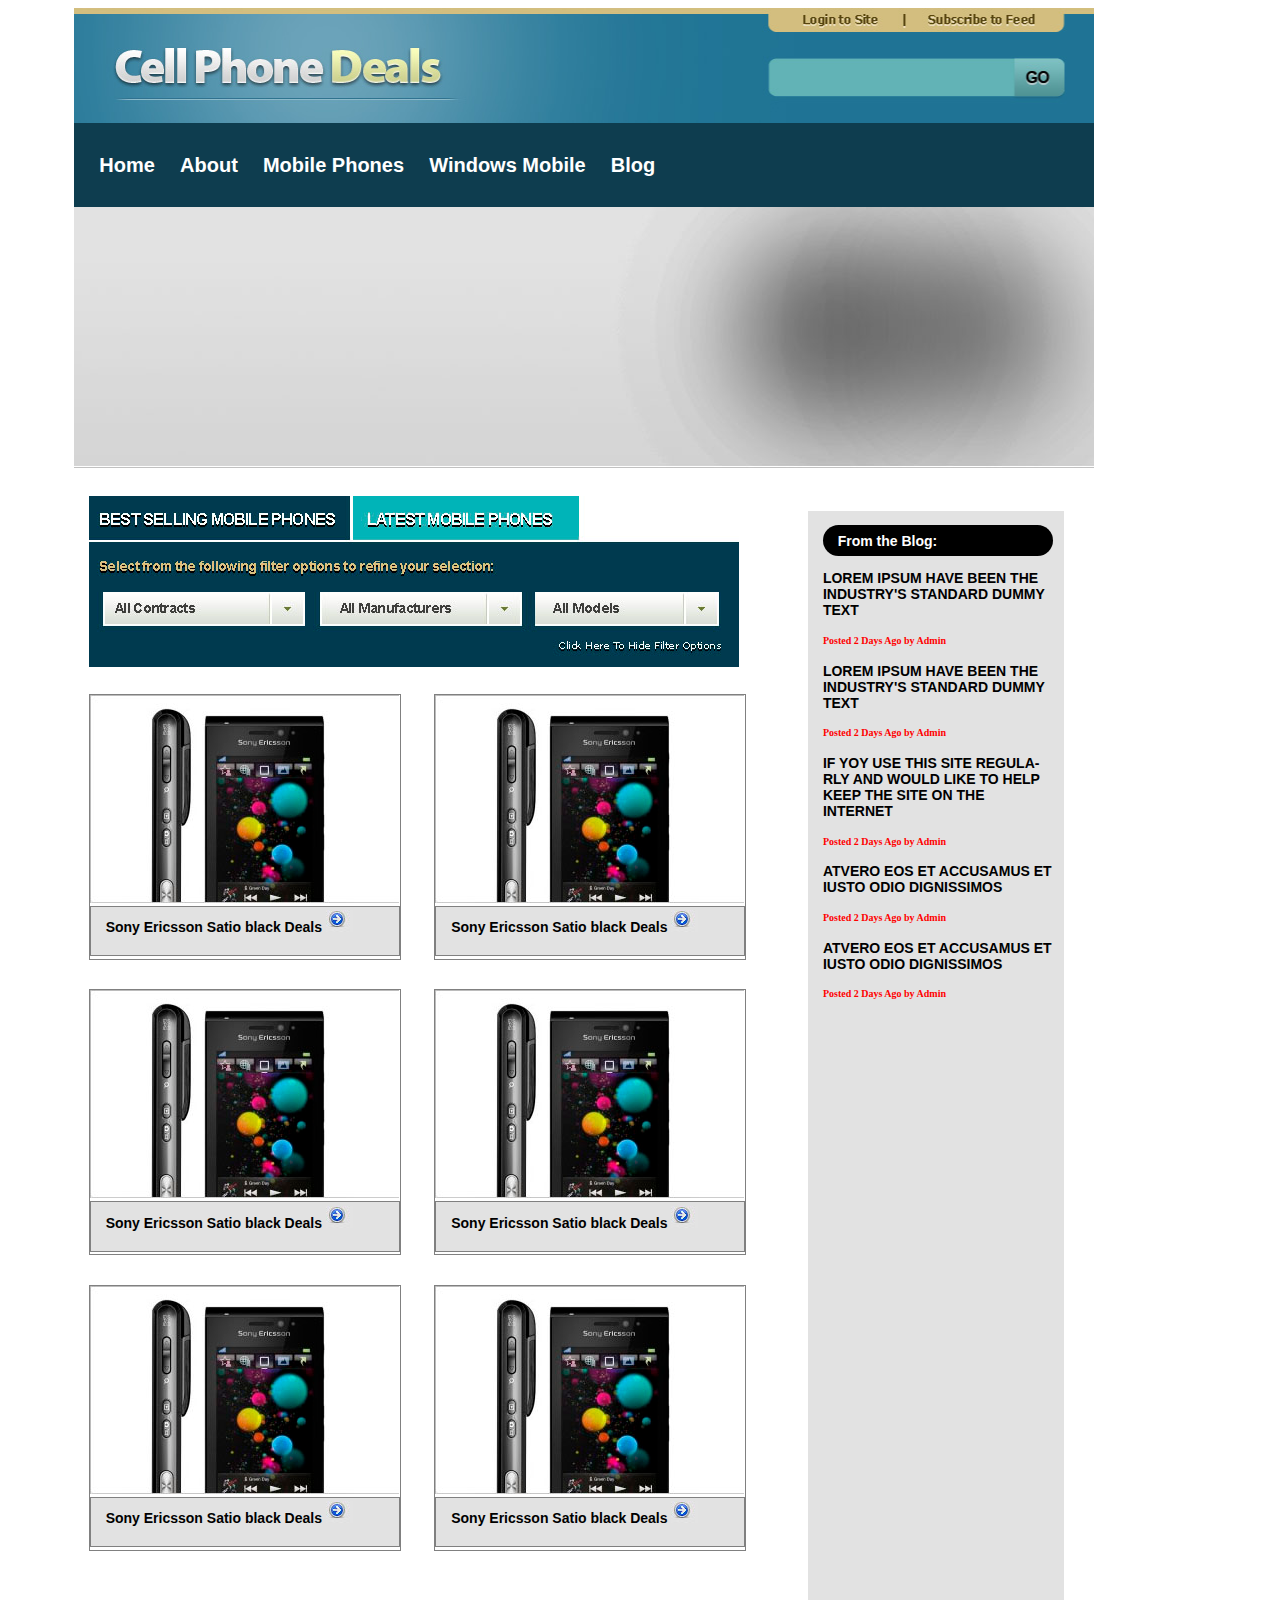
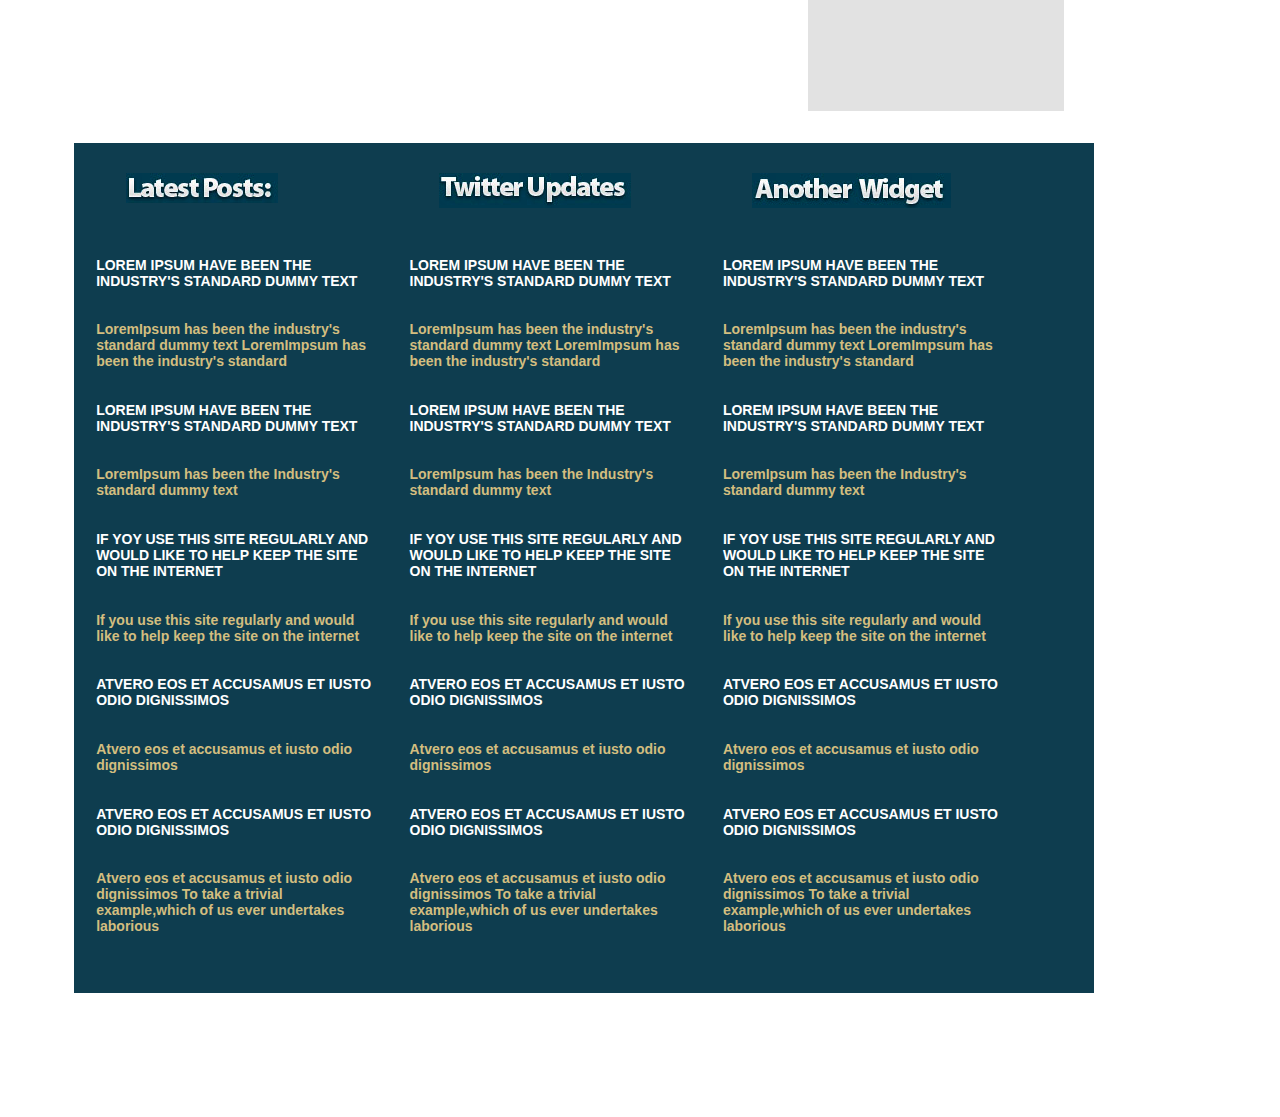
==== html/MI_PAGINA/index.html @ 132a434b "mi pagine" ====
<!DOCTYPE html>
<html lang="en">
<head>
    <meta charset="UTF-8">
    <title>cell-phone-website</title>
    <link rel="stylesheet" href="css/application.css">
</head>
<body>
<div id="page">
    <div id="header">
    <!--<img class="logo" src="artwork/fondo_logo.png" alt="logo">--></div>
   <div class="main">
     <ul class="main">
       <li><a href="">Home</a></li>
       <li><a href="">About</a></li>
       <li><a href="">Mobile Phones</a></li> 
       <li><a href="">Windows Mobile</a></li>  
       <li><a href="">Blog</a></li>
     </ul>
    </div>
<div class="clean">
<img src="artwork/fondo_c.png">
</div>
   <div id="products">
   <div class="area"><img src="artwork/area.png" alt="areas"></div>
        <div class="Product">
           <div class="Show"><img src="artwork/mobile.png" alt="mobile" ></div>
                <div class="Detail"><a href="">Sony Ericsson Satio black Deals</a>
                  <img src="artwork/flecha.png" alt="arrow"></div>
        </div>
        <div class="Product">
             <div class="Show"><img src="artwork/mobile.png" alt="mobile"></div>
                  <div class="Detail"><a href="">Sony Ericsson Satio black Deals</a>
                  <img src="artwork/flecha.png" alt="arrow"></div>
        </div>
	<div class="Product">
             <div class="Show"><img src="artwork/mobile.png" alt="mobile"></div>
                  <div class="Detail"><a href="">Sony Ericsson Satio black Deals</a>
                  <img src="artwork/flecha.png" alt="arrow"></div>        
        </div>
        <div class="Product">
             <div class="Show"><img src="artwork/mobile.png" alt="mobile"></div>
                  <div class="Detail"><a href="">Sony Ericsson Satio black Deals </a>
                  <img src="artwork/flecha.png" alt="arrow"></div>        
        </div>
        <div class="Product">
            <div class="Show"><img src="artwork/mobile.png" alt="mobile"></div>
                 <div class="Detail"><a href="">Sony Ericsson Satio black Deals</a>
                 <img src="artwork/flecha.png" alt="arrow"></div>
           </div>
        <div class="Product">
             <div class="Show"><img src="artwork/mobile.png" alt="mobile"></div>
    <div class="Detail"><a href="">Sony Ericsson Satio black Deals</a>
                 <img src="artwork/flecha.png" alt="arrow"></div>
             </div>
     </div>
        <div id="menu">
                <h3>From the Blog:</h3>
            <div class="Post">
                <p>LOREM IPSUM HAVE BEEN THE INDUSTRY'S STANDARD DUMMY TEXT </p>
                <p class="Date"><h5>Posted 2 Days Ago by Admin</h5></p>
            </div>
            <div class="Post">
                <p>LOREM IPSUM HAVE BEEN THE INDUSTRY'S STANDARD DUMMY TEXT</p>
                <p class="Date"><h5>Posted 2 Days Ago by Admin</h5></p>
            </div>
            <div class="Post">
                <p>IF YOY USE THIS SITE REGULA-RLY AND WOULD LIKE TO HELP KEEP THE SITE ON THE INTERNET</p>
                <p class="Date"><h5>Posted 2 Days Ago by Admin</h5></p>
            </div>
            <div class="Post">
                <p>ATVERO EOS ET ACCUSAMUS ET IUSTO ODIO DIGNISSIMOS</p>
                <p class="Date"><h5>Posted 2 Days Ago by Admin</h5></p>
            </div>
            <div class="Post">
	        <p>ATVERO EOS ET ACCUSAMUS ET IUSTO ODIO DIGNISSIMOS</p>
	         <p class="Date"><h5>Posted 2 Days Ago by Admin</h5></p>
            </div>
        </div>
<div id="footer">
   <div class="lasso">
      <div class="title"><img src="artwork/t1.png" alt="title"></div>
      <div class="Text">
      <p>LOREM IPSUM HAVE BEEN THE INDUSTRY'S STANDARD DUMMY TEXT <h6>LoremIpsum has been the industry's standard dummy text LoremImpsum has been the industry's standard</h6></p>
      <p>LOREM IPSUM HAVE BEEN THE INDUSTRY'S STANDARD DUMMY TEXT <h6>LoremIpsum has been the Industry's standard dummy text</h6></p>
      <p>IF YOY USE THIS SITE REGULARLY AND WOULD LIKE TO HELP KEEP THE SITE ON THE INTERNET
<h6>If you use this site regularly and would like to help keep the site on the internet</h6></p>
      <p>ATVERO EOS ET ACCUSAMUS ET IUSTO ODIO DIGNISSIMOS
<h6>Atvero eos et accusamus et iusto odio dignissimos</h6></p>
      <p>ATVERO EOS ET ACCUSAMUS ET IUSTO ODIO DIGNISSIMOS
<h6>Atvero eos et accusamus et iusto odio dignissimos To take a trivial example,which of us ever undertakes laborious</h6></p>
      </div>
   </div>
   <div class="lasso">   
      <div class="title"><img src="artwork/t2.png" alt="title"></div>
      <div class="Text">
      <p>LOREM IPSUM HAVE BEEN THE INDUSTRY'S STANDARD DUMMY TEXT </p>
      <p><h6>LoremIpsum has been the industry's standard dummy text LoremImpsum has been the industry's standard</h6></p>
      <p>LOREM IPSUM HAVE BEEN THE INDUSTRY'S STANDARD DUMMY TEXT</p>
      <p><h6>LoremIpsum has been the Industry's standard dummy text</h6></p>                                                     
      <p>IF YOY USE THIS SITE REGULARLY AND WOULD LIKE TO HELP KEEP THE SITE ON THE INTERNET</p>
      <p><h6>If you use this site regularly and would like to help keep the site on the internet</h6></p>                                                          
      <p>ATVERO EOS ET ACCUSAMUS ET IUSTO ODIO DIGNISSIMOS</p>  
      <p><h6>Atvero eos et accusamus et iusto odio dignissimos</h6></p>                                                          
      <p>ATVERO EOS ET ACCUSAMUS ET IUSTO ODIO DIGNISSIMOS</p>
      <p><h6>Atvero eos et accusamus et iusto odio dignissimos 
      To take a trivial example,which of us ever undertakes laborious</h6></p>
      </div>
   </div>
   <div class="lasso">   
      <div class="title"><img src="artwork/t3.png" alt="title"></div>
      <div class="Text">
      <p>LOREM IPSUM HAVE BEEN THE INDUSTRY'S STANDARD DUMMY TEXT</p>
      <p><h6>LoremIpsum has been the industry's standard dummy text LoremImpsum has been the industry's standard</h6></p>
      <p>LOREM IPSUM HAVE BEEN THE INDUSTRY'S STANDARD DUMMY TEXT</p>
      <p><h6>LoremIpsum has been the Industry's standard dummy text</h6></p>
      <p>IF YOY USE THIS SITE REGULARLY AND WOULD LIKE TO HELP KEEP THE SITE ON THE INTERNET</p>
      <p><h6>If you use this site regularly and would like to help keep the site on the internet</h6></p>
      <p>ATVERO EOS ET ACCUSAMUS ET IUSTO ODIO DIGNISSIMOS</p>
      <p><h6>Atvero eos et accusamus et iusto odio dignissimos</h6></p>
      <p>ATVERO EOS ET ACCUSAMUS ET IUSTO ODIO DIGNISSIMOS</p>
      <p><h6>Atvero eos et accusamus et iusto odio dignissimos 
      To take a trivial example,which of us ever undertakes laborious</h6></p>
      </div> 
   </div>   
</div>
</div>
</body>
</html>
---- html/MI_PAGINA/css/application.css ----
#page {
margin: 0 9ex 0 9ex;
width: 1019.50px;
height: 2700.50px;
}
#header{
height: 115px;
background-image: url('../artwork/fondo_logo.png');
}

#menu{
padding: 0 1.5ex 0 2ex;
margin: 6ex 4ex 3ex 0;
float: right; 
font-size:14px;
font-family:Arial;
background-color: rgb(226,226,226);
font-weight:bold;
display inline-block;
width: 230px;
height: 1200px;
}

.Product {
border: 1px solid gray;
width: 310px;
height: 264px;
display: inline-block;
}

.Text{
color:rgb(255,255,255);
font-size:14px;
font-family:Arial;
font-weight:bold; 
}

.Text h6{
padding: 0 0 0 0;
color:rgb(211,190,127);
font-size:14px;
font-family:Arial;
font-weight:bold; 
}

#menu h3{
padding: 1ex 0 1ex 2ex;
font-size:14px;
font-family:Arial;
font-weight:bold;
background-color: black;
color: white;
border-radius: 230px;

}
.area{
width: 650px;
margin: 4ex 1ex 1ex 2ex;

}
#products{
margin: 0 2ex 1ex 0;
display: inline-block;
height:1100px;
width: 700px;
}

.logo{
height:111.50px;
}
.main{
padding: 1ex 3ex 2ex 1ex;
background-color: rgb(14,61,79);
list-style-type: none;  
height:61.50px;
}


.clean{
height:260.50px;
}

.main li{
font-size: 20px;
font-family:Arial; 
font-weight:bold;
background-color: rgb(14,61,79);
color: rgb(255,255,255);
display: inline;
padding: 0 1ex 0 1ex;
}

.Product{
margin:2ex 2ex 2ex 2ex;
font-family:Arial;
font-size: 14px;
font-weight:bold;
}
.Detail{
border: 1px solid gray;
padding: 0.5ex 2ex 0 2ex;
font-size: 14px;
font-family:Arial;
font-weight:bold;
color:black;
height: 45px;
background-color: rgb(226,226,226);
}

.Detail a{
color:black;
text-decoration:none;
}

.main a{
color: rgb(255,255,255);
text-decoration: none;

}

.main a:hover {
background-color: rgb(37,81,98);
}

#menu h5{
font-family:Verdana;
font-size: 10px;
font-weight:Regular;
color: red;
}

#footer{
height:850px;
margin: 23ex 0 0 0;
background-color: rgb(14,61,79);
}
.title{
padding:4ex 0  0  4ex;
height:70px;
}

.lasso{
margin:0 1ex 0 3ex;
height:500px;
width:280px;
display: inline-block;
}

.Text{
padding: 0 0 0 0;
background-color: rgb(14,61,79);
}
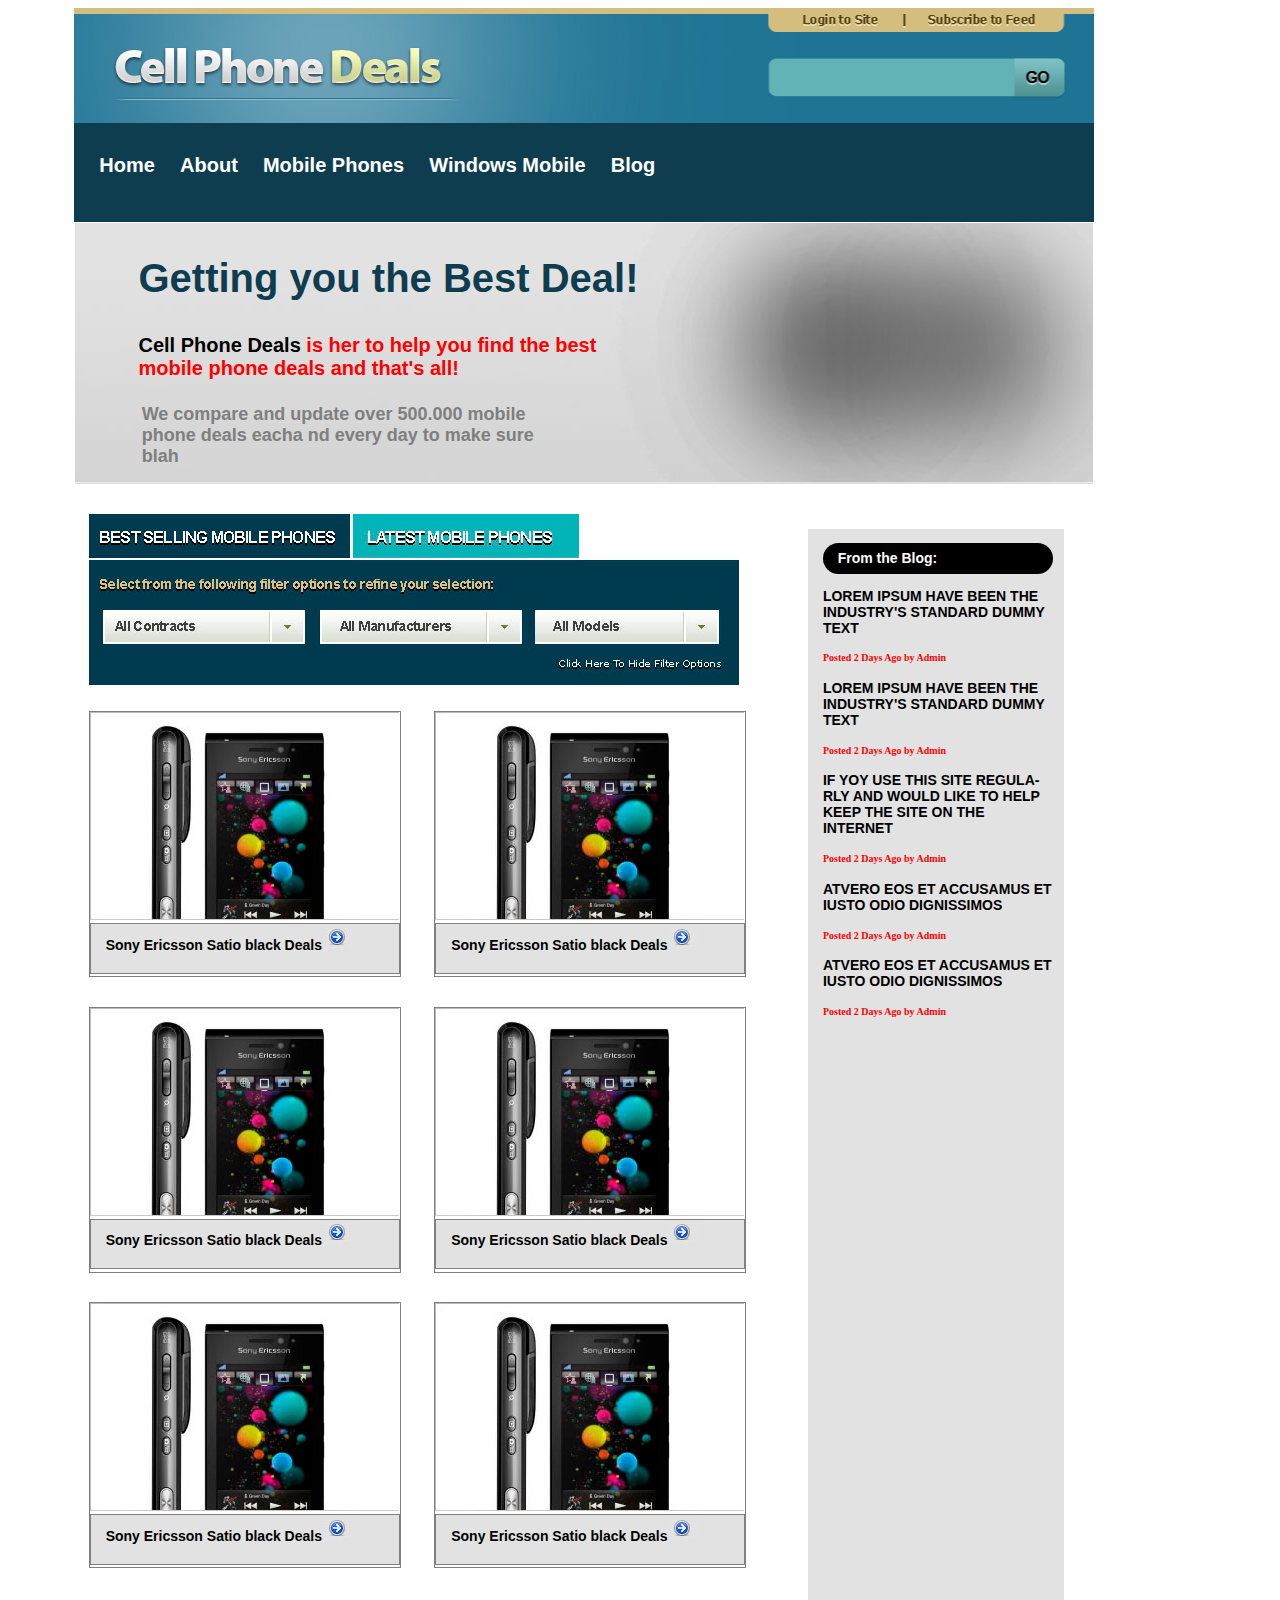
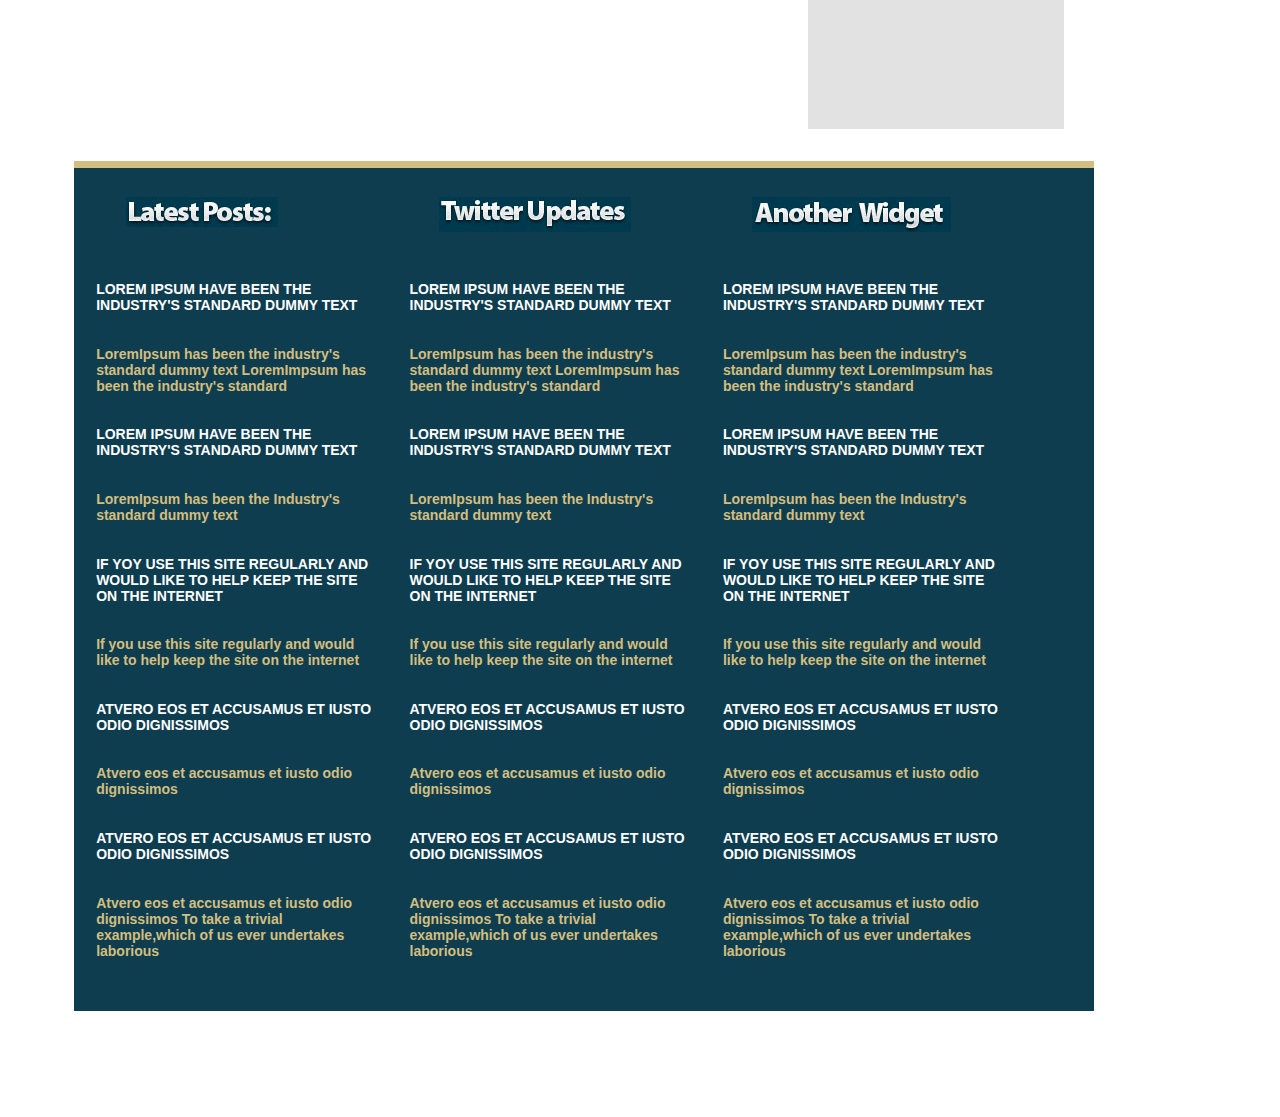
==== commit 7e474dbe: "firts changes in my pagine" ====
--- a/html/MI_PAGINA/index.html
+++ b/html/MI_PAGINA/index.html
@@ -19,7 +19,12 @@
      </ul>
     </div>
 <div class="clean">
-<img src="artwork/fondo_c.png">
+<h2> Getting you the Best Deal!</h2>
+<h3><span class="black">Cell Phone Deals</span> is her to help you find the best</br>
+mobile phone deals and that's all!</h3>
+<h4>We compare and update over 500.000 mobile</br>
+phone deals eacha nd every day to make sure </br>
+blah</h4>
 </div>
    <div id="products">
    <div class="area"><img src="artwork/area.png" alt="areas"></div>
@@ -77,7 +82,10 @@
 	         <p class="Date"><h5>Posted 2 Days Ago by Admin</h5></p>
             </div>
         </div>
+
+
 <div id="footer">
+   <div class="margin"></div>
    <div class="lasso">
       <div class="title"><img src="artwork/t1.png" alt="title"></div>
       <div class="Text">
--- a/html/MI_PAGINA/css/application.css
+++ b/html/MI_PAGINA/css/application.css
@@ -1,13 +1,51 @@
 #page {
-margin: 0 9ex 0 9ex;
+margin: 0ex 9ex 0ex 9ex;
 width: 1019.50px;
 height: 2700.50px;
 }
+
 #header{
 height: 115px;
 background-image: url('../artwork/fondo_logo.png');
 }
+.clean{
+height: 260.50px;
+border: 1px solid white;
+background-image: url('../artwork/fondo_c.png');
+}
 
+.clean h2{
+padding: 0ex 0ex 0ex 3ex;
+font-size:40px;
+font-family:Arial;
+font-weight:bold;
+color: rgb(14,61,79);
+}
+
+.clean h3{
+padding: 0ex 0ex 0ex 6ex;
+font-size:20px;
+font-family:Arial;  
+font-weight:bold;
+color: red;
+}
+
+.clean h4{
+padding: 0ex 0ex 0ex 7ex;
+font-size:18px;
+font-family:Arial;
+font-weight:bold;
+color: rgb(127,127,127);
+}
+
+.margin{
+height: 7px;
+background-color: rgb(211,190,127);
+}
+
+.black{
+color: black;
+}
 #menu{
 padding: 0 1.5ex 0 2ex;
 margin: 6ex 4ex 3ex 0;
@@ -72,12 +110,6 @@
 padding: 1ex 3ex 2ex 1ex;
 background-color: rgb(14,61,79);
 list-style-type: none;  
-height:61.50px;
-}
-
-
-.clean{
-height:260.50px;
 }
 
 .main li{
@@ -119,6 +151,7 @@
 }
 
 .main a:hover {
+padding: 1.5ex 1.5ex 1.5ex 1.5ex;
 background-color: rgb(37,81,98);
 }
 
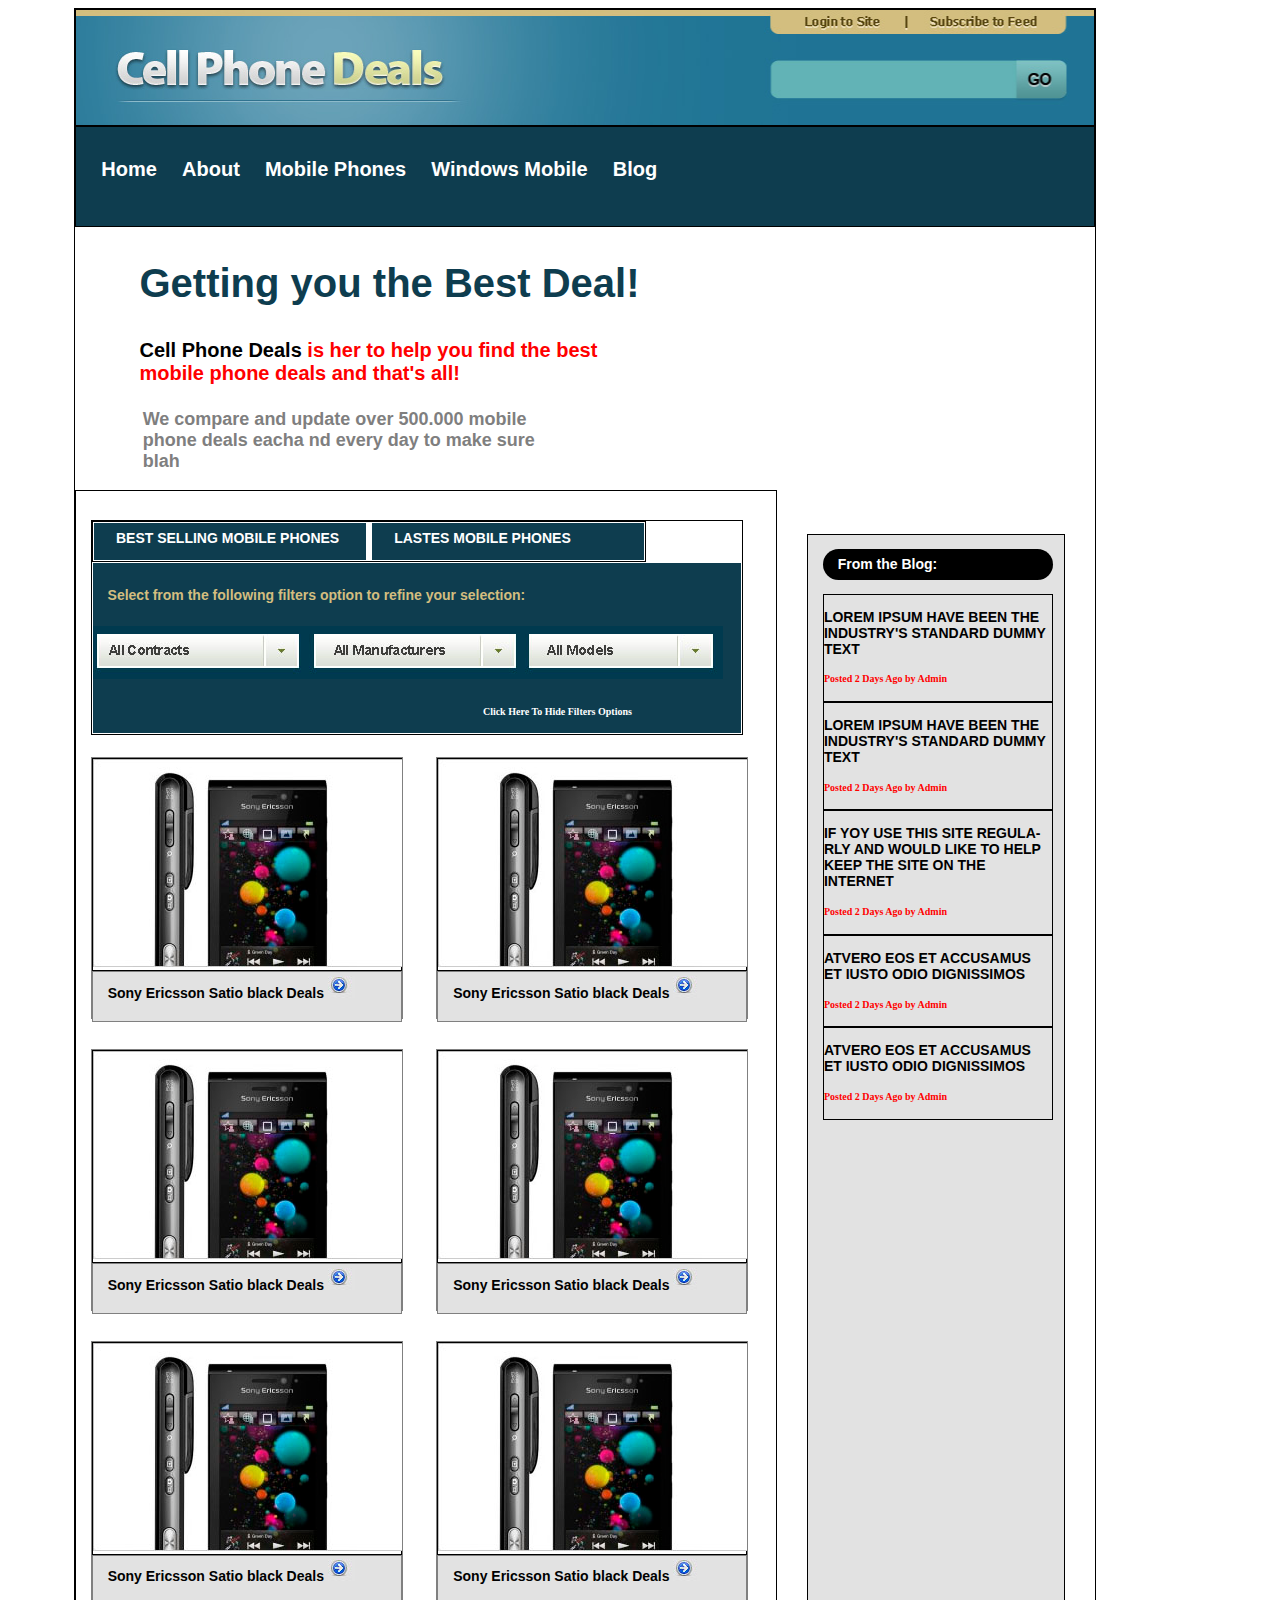
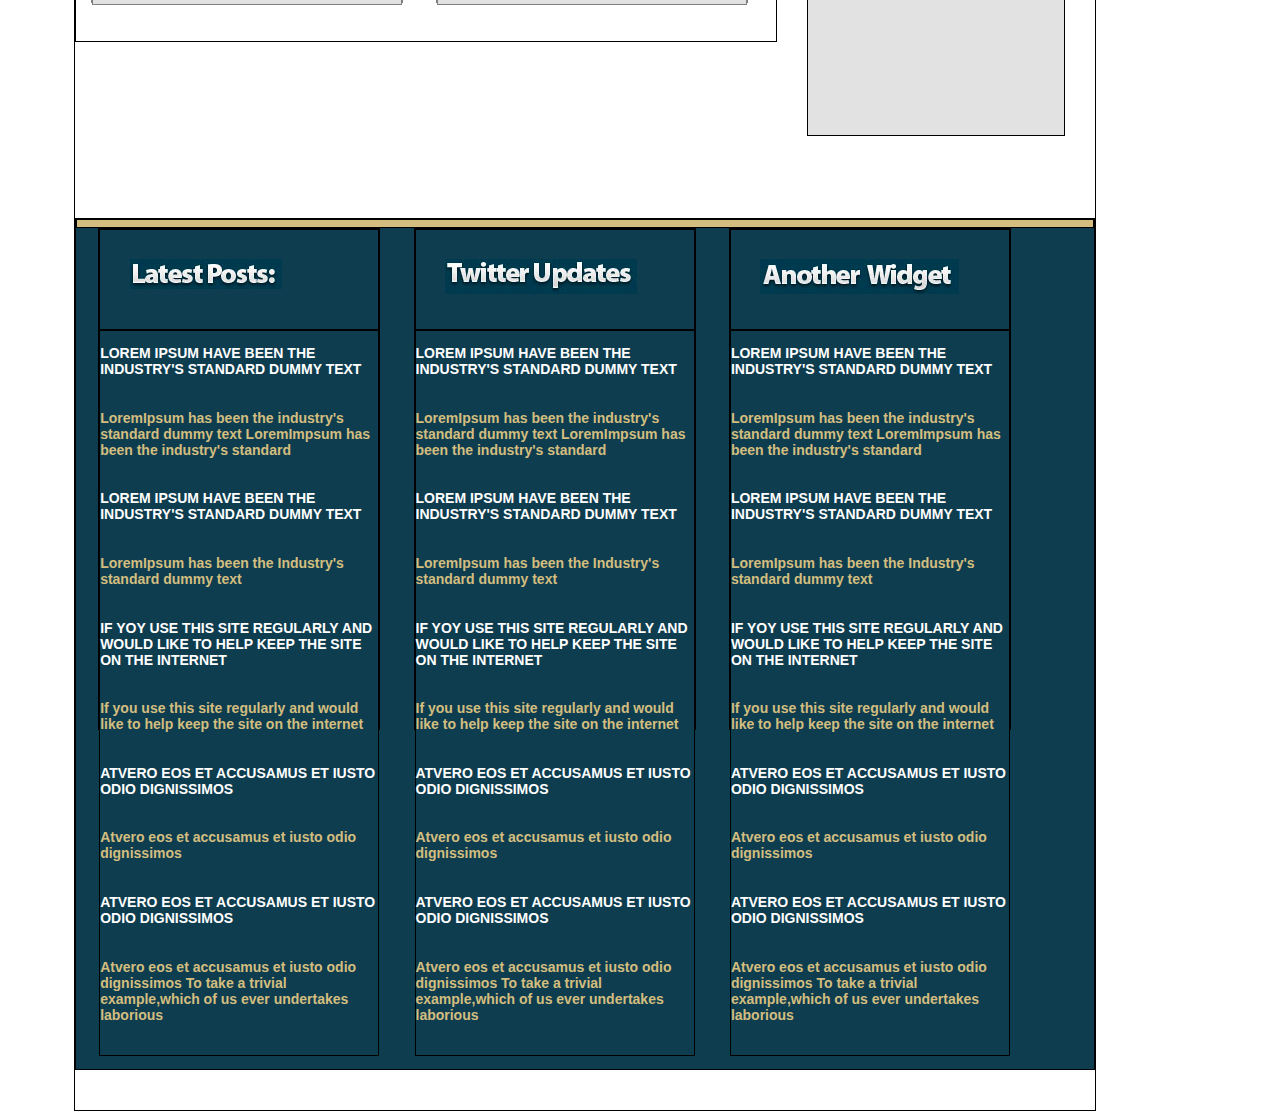
==== commit 69b02475: "Second Changes wicth html" ====
--- a/html/MI_PAGINA/index.html
+++ b/html/MI_PAGINA/index.html
@@ -27,7 +27,17 @@
 blah</h4>
 </div>
    <div id="products">
-   <div class="area"><img src="artwork/area.png" alt="areas"></div>
+   <div class="area">
+       <div class="pest">
+          <div class="best">BEST SELLING MOBILE PHONES </div>
+          <div class="best"> LASTES MOBILE PHONES</div>
+        </div>
+        <div class="opcion">
+<h5>Select from the following filters option to refine your selection:</h5> 
+<img src="artwork/listas.png">
+<h6> Click Here To Hide Filters Options</h6>
+        </div>
+    </div>
         <div class="Product">
            <div class="Show"><img src="artwork/mobile.png" alt="mobile" ></div>
                 <div class="Detail"><a href="">Sony Ericsson Satio black Deals</a>
--- a/html/MI_PAGINA/css/application.css
+++ b/html/MI_PAGINA/css/application.css
@@ -1,3 +1,6 @@
+div{
+border: 1px solid black;
+}
 #page {
 margin: 0ex 9ex 0ex 9ex;
 width: 1019.50px;
@@ -11,7 +14,7 @@
 .clean{
 height: 260.50px;
 border: 1px solid white;
-background-image: url('../artwork/fondo_c.png');
+background-image:;
 }
 
 .clean h2{
@@ -39,10 +42,9 @@
 }
 
 .margin{
+background-color:rgb(211,190,127);
 height: 7px;
-background-color: rgb(211,190,127);
-}
-
+}
 .black{
 color: black;
 }
@@ -58,14 +60,47 @@
 width: 230px;
 height: 1200px;
 }
-
 .Product {
 border: 1px solid gray;
 width: 310px;
-height: 264px;
-display: inline-block;
-}
-
+height: 260px;
+display: inline-block;
+}
+.pest{
+display: inline-block;
+}
+.opcion{
+border: 1px solid white;
+background-color: rgb(14,61,79);
+height:170px;
+}
+
+.opcion h5{
+padding: 0 0 0 2ex;
+font-size: 14px;
+font-family: Arial;
+font-weight:bold;
+color: rgb(211,190,127);
+}
+.opcion h6{
+font-size: 10px;
+font-family: Verdana;
+font-weight:regular;
+padding: 0ex 0ex 0ex 85ex;
+color: white;
+}
+.best{
+border: 1px solid white;
+background-color: rgb(14,61,79);
+color: white;
+padding: 1ex 0 0 3ex;
+font-size: 14px;
+font-family:Arial;
+font-weight:bold;
+display: inline-block;
+height:30px;
+width:250px;
+}
 .Text{
 color:rgb(255,255,255);
 font-size:14px;
@@ -99,7 +134,7 @@
 #products{
 margin: 0 2ex 1ex 0;
 display: inline-block;
-height:1100px;
+height:1150px;
 width: 700px;
 }
 
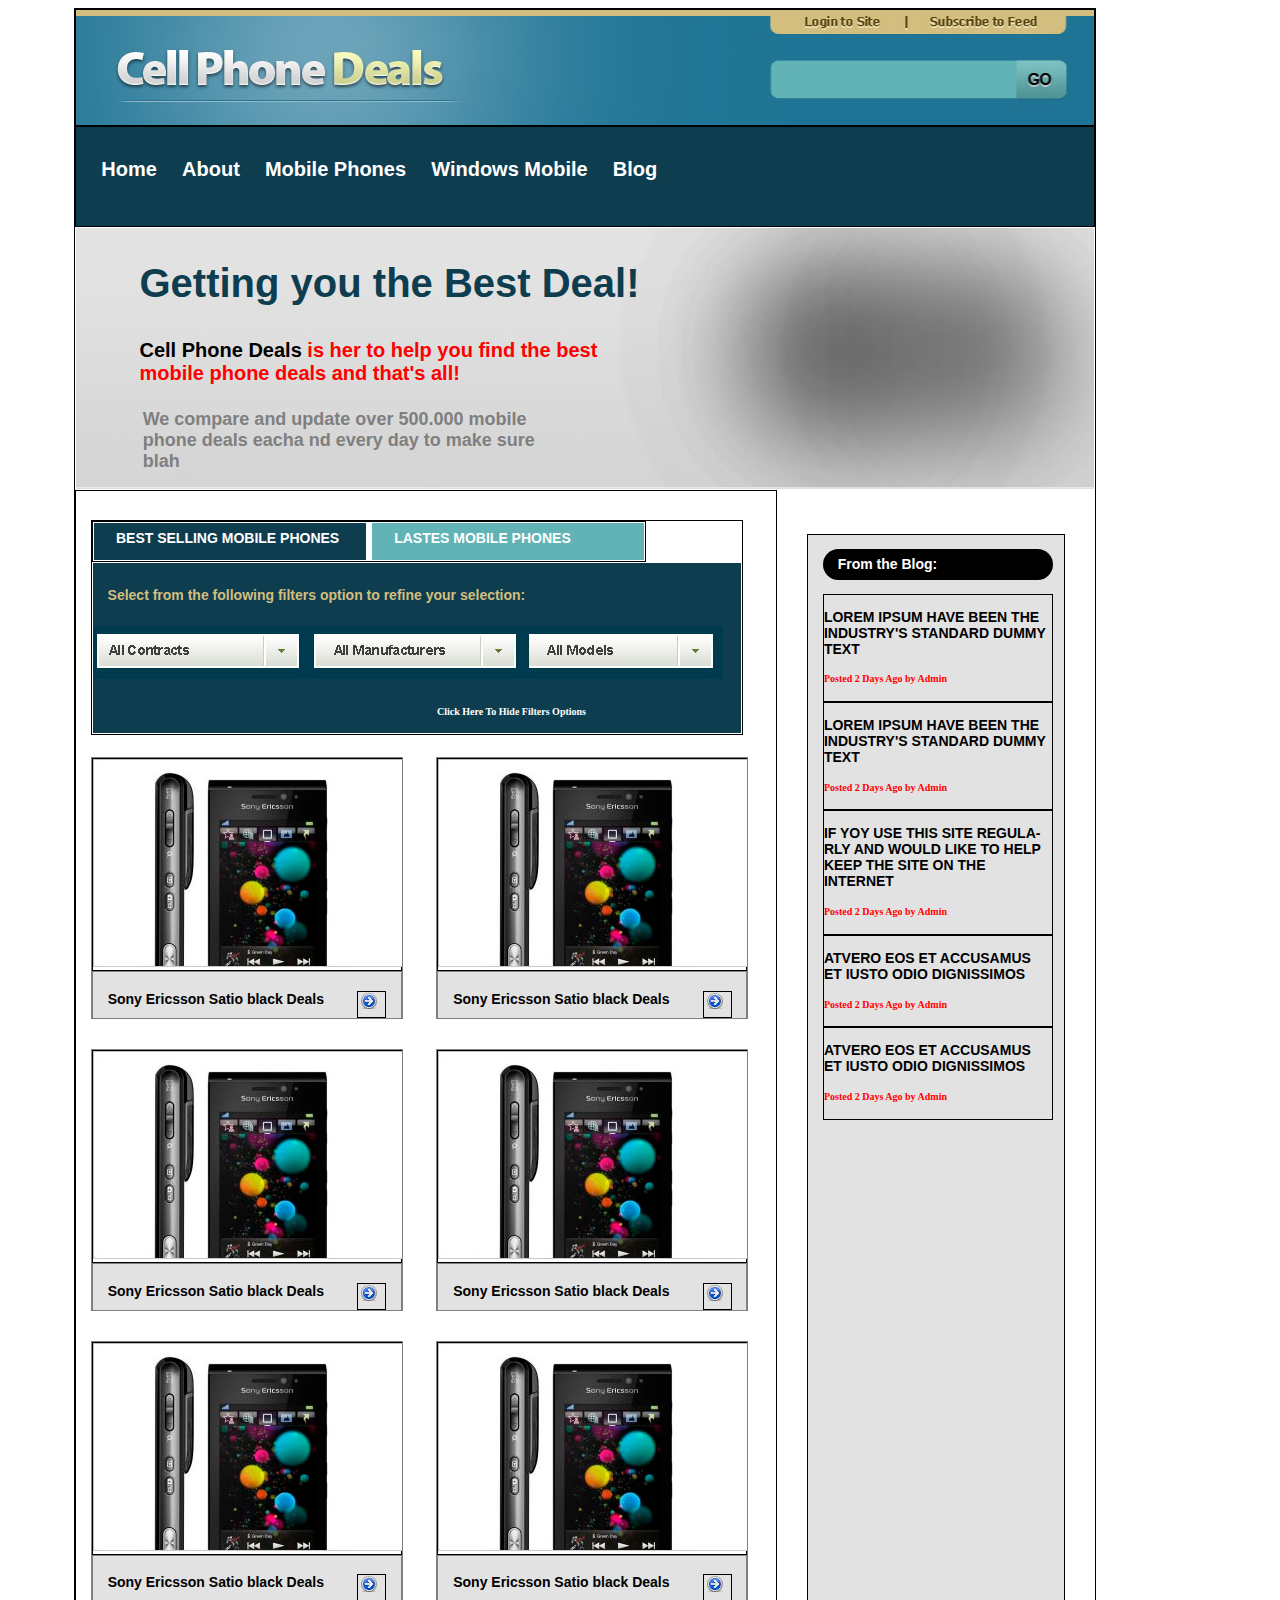
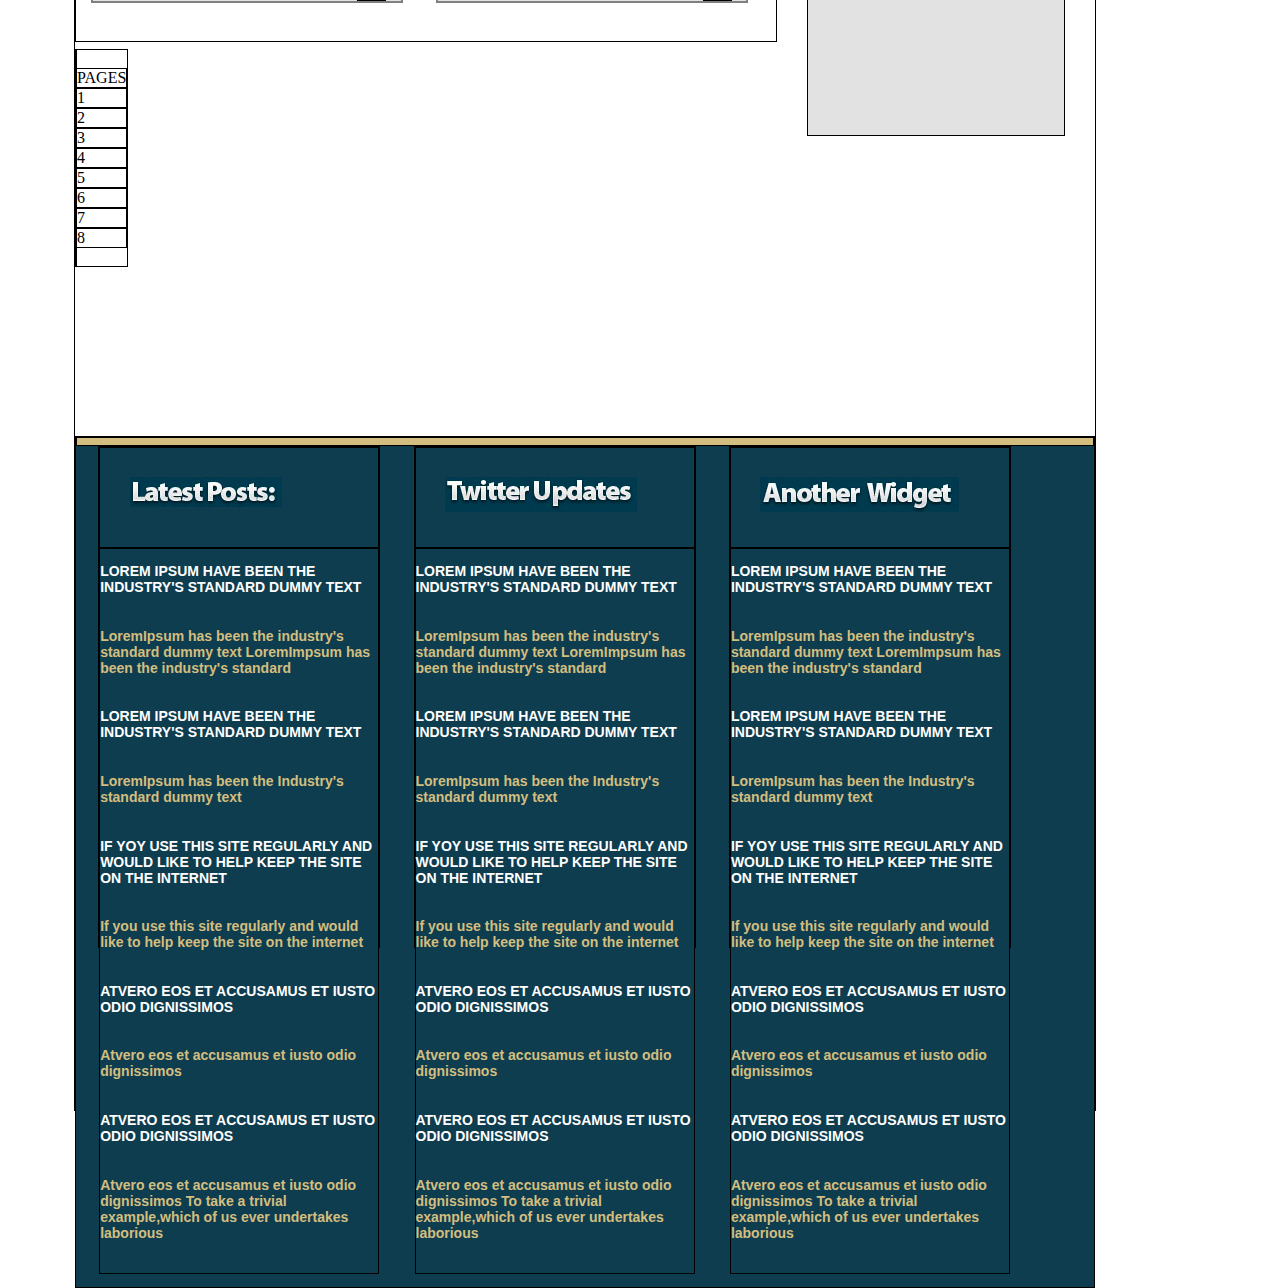
==== commit c20bb15b: "Changes" ====
--- a/html/MI_PAGINA/index.html
+++ b/html/MI_PAGINA/index.html
@@ -9,76 +9,82 @@
 <div id="page">
     <div id="header">
     <!--<img class="logo" src="artwork/fondo_logo.png" alt="logo">--></div>
-   <div class="main">
-     <ul class="main">
-       <li><a href="">Home</a></li>
-       <li><a href="">About</a></li>
-       <li><a href="">Mobile Phones</a></li> 
-       <li><a href="">Windows Mobile</a></li>  
-       <li><a href="">Blog</a></li>
-     </ul>
+    <div class="main">
+         <ul class="main">
+           <li><a href="">Home</a></li>
+           <li><a href="">About</a></li>
+           <li><a href="">Mobile Phones</a></li> 
+           <li><a href="">Windows Mobile</a></li>  
+           <li><a href="">Blog</a></li>
+         </ul>
     </div>
 <div class="clean">
-<h2> Getting you the Best Deal!</h2>
-<h3><span class="black">Cell Phone Deals</span> is her to help you find the best</br>
-mobile phone deals and that's all!</h3>
-<h4>We compare and update over 500.000 mobile</br>
-phone deals eacha nd every day to make sure </br>
-blah</h4>
+   <h2> Getting you the Best Deal!</h2>
+   <h3><span class="black">Cell Phone Deals</span> is her to help you find the best</br>
+   mobile phone deals and that's all!</h3>
+   <h4>We compare and update over 500.000 mobile</br>
+   phone deals eacha nd every day to make sure </br>
+   blah</h4>
 </div>
    <div id="products">
-   <div class="area">
-       <div class="pest">
-          <div class="best">BEST SELLING MOBILE PHONES </div>
-          <div class="best"> LASTES MOBILE PHONES</div>
+      <div class="area">
+         <div class="pest">
+             <div class="best">BEST SELLING MOBILE PHONES </div>
+             <div class="last"> LASTES MOBILE PHONES</div>
         </div>
         <div class="opcion">
-<h5>Select from the following filters option to refine your selection:</h5> 
-<img src="artwork/listas.png">
-<h6> Click Here To Hide Filters Options</h6>
+           <h5>Select from the following filters option to refine your selection:</h5> 
+           <img src="artwork/listas.png">
+           <h6> Click Here To Hide Filters Options</h6>
         </div>
-    </div>
+      </div>
         <div class="Product">
            <div class="Show"><img src="artwork/mobile.png" alt="mobile" ></div>
                 <div class="Detail"><a href="">Sony Ericsson Satio black Deals</a>
-                  <img src="artwork/flecha.png" alt="arrow"></div>
+                <div class="arrow">  
+		<img src="artwork/flecha.png" alt="arrow"></div></div>
         </div>
         <div class="Product">
              <div class="Show"><img src="artwork/mobile.png" alt="mobile"></div>
-                  <div class="Detail"><a href="">Sony Ericsson Satio black Deals</a>
-                  <img src="artwork/flecha.png" alt="arrow"></div>
+	      <div class="Detail"><a href="">Sony Ericsson Satio black Deals</a>
+	           <div class="arrow">
+	      <img src="artwork/flecha.png" alt="arrow"></div></div>
         </div>
 	<div class="Product">
              <div class="Show"><img src="artwork/mobile.png" alt="mobile"></div>
                   <div class="Detail"><a href="">Sony Ericsson Satio black Deals</a>
-                  <img src="artwork/flecha.png" alt="arrow"></div>        
+                    <div class="arrow">
+	      <img src="artwork/flecha.png" alt="arrow"></div></div>       
         </div>
         <div class="Product">
              <div class="Show"><img src="artwork/mobile.png" alt="mobile"></div>
                   <div class="Detail"><a href="">Sony Ericsson Satio black Deals </a>
-                  <img src="artwork/flecha.png" alt="arrow"></div>        
+		  <div class="arrow">
+                  <img src="artwork/flecha.png" alt="arrow"></div></div>        
         </div>
         <div class="Product">
             <div class="Show"><img src="artwork/mobile.png" alt="mobile"></div>
                  <div class="Detail"><a href="">Sony Ericsson Satio black Deals</a>
-                 <img src="artwork/flecha.png" alt="arrow"></div>
+		 <div class="arrow">
+                 <img src="artwork/flecha.png" alt="arrow"></div></div>
            </div>
         <div class="Product">
              <div class="Show"><img src="artwork/mobile.png" alt="mobile"></div>
     <div class="Detail"><a href="">Sony Ericsson Satio black Deals</a>
-                 <img src="artwork/flecha.png" alt="arrow"></div>
+    <div class="arrow">
+                 <img src="artwork/flecha.png" alt="arrow"></div></div>
              </div>
      </div>
-        <div id="menu">
-                <h3>From the Blog:</h3>
-            <div class="Post">
-                <p>LOREM IPSUM HAVE BEEN THE INDUSTRY'S STANDARD DUMMY TEXT </p>
-                <p class="Date"><h5>Posted 2 Days Ago by Admin</h5></p>
-            </div>
-            <div class="Post">
-                <p>LOREM IPSUM HAVE BEEN THE INDUSTRY'S STANDARD DUMMY TEXT</p>
-                <p class="Date"><h5>Posted 2 Days Ago by Admin</h5></p>
-            </div>
+    
+        <div id="menu">                <h3>From the Blog:</h3>
+        <div class="Post">
+                     <p>LOREM IPSUM HAVE BEEN THE INDUSTRY'S STANDARD DUMMY TEXT </p>
+                      <p class="Date"><h5>Posted 2 Days Ago by Admin</h5></p>
+                   </div>
+                  <div class="Post">
+                     <p>LOREM IPSUM HAVE BEEN THE INDUSTRY'S STANDARD DUMMY TEXT</p>
+                   <p class="Date"><h5>Posted 2 Days Ago by Admin</h5></p>
+                 </div>
             <div class="Post">
                 <p>IF YOY USE THIS SITE REGULA-RLY AND WOULD LIKE TO HELP KEEP THE SITE ON THE INTERNET</p>
                 <p class="Date"><h5>Posted 2 Days Ago by Admin</h5></p>
@@ -92,8 +98,19 @@
 	         <p class="Date"><h5>Posted 2 Days Ago by Admin</h5></p>
             </div>
         </div>
-
-
+<div id="cant">
+  <div class="pag">
+    <div class="pages">PAGES</div>
+    <div class="number"> 1 </div>
+    <div class="number"> 2 </div>
+    <div class="number"> 3 </div>
+    <div class="number"> 4 </div>
+    <div class="number"> 5 </div>
+    <div class="number"> 6 </div>
+    <div class="number"> 7 </div>
+    <div class="number"> 8 </div>
+  </div>
+</div>
 <div id="footer">
    <div class="margin"></div>
    <div class="lasso">
--- a/html/MI_PAGINA/css/application.css
+++ b/html/MI_PAGINA/css/application.css
@@ -14,7 +14,7 @@
 .clean{
 height: 260.50px;
 border: 1px solid white;
-background-image:;
+background-image:url('../artwork/fondo_c.png');
 }
 
 .clean h2{
@@ -24,7 +24,13 @@
 font-weight:bold;
 color: rgb(14,61,79);
 }
-
+.pag{
+display: inline;
+}
+
+#cant{
+display: inline-block;
+}
 .clean h3{
 padding: 0ex 0ex 0ex 6ex;
 font-size:20px;
@@ -40,7 +46,9 @@
 font-weight:bold;
 color: rgb(127,127,127);
 }
-
+.arrow{
+float:right;
+}
 .margin{
 background-color:rgb(211,190,127);
 height: 7px;
@@ -86,8 +94,20 @@
 font-size: 10px;
 font-family: Verdana;
 font-weight:regular;
-padding: 0ex 0ex 0ex 85ex;
-color: white;
+padding: 0ex 0ex 0ex 75ex;
+color: white;
+}
+.last{
+color: white;
+border: 1px solid white;
+background-color: rgb(97,179,181);
+padding: 1ex 0 0 3ex;
+font-size: 14px;
+font-family:Arial;
+font-weight:bold;
+display: inline-block;
+height:30px;
+width:250px;
 }
 .best{
 border: 1px solid white;
@@ -165,12 +185,12 @@
 }
 .Detail{
 border: 1px solid gray;
-padding: 0.5ex 2ex 0 2ex;
+padding: 2.5ex 2ex 0 2ex;
 font-size: 14px;
 font-family:Arial;
 font-weight:bold;
 color:black;
-height: 45px;
+height: 27px;
 background-color: rgb(226,226,226);
 }
 
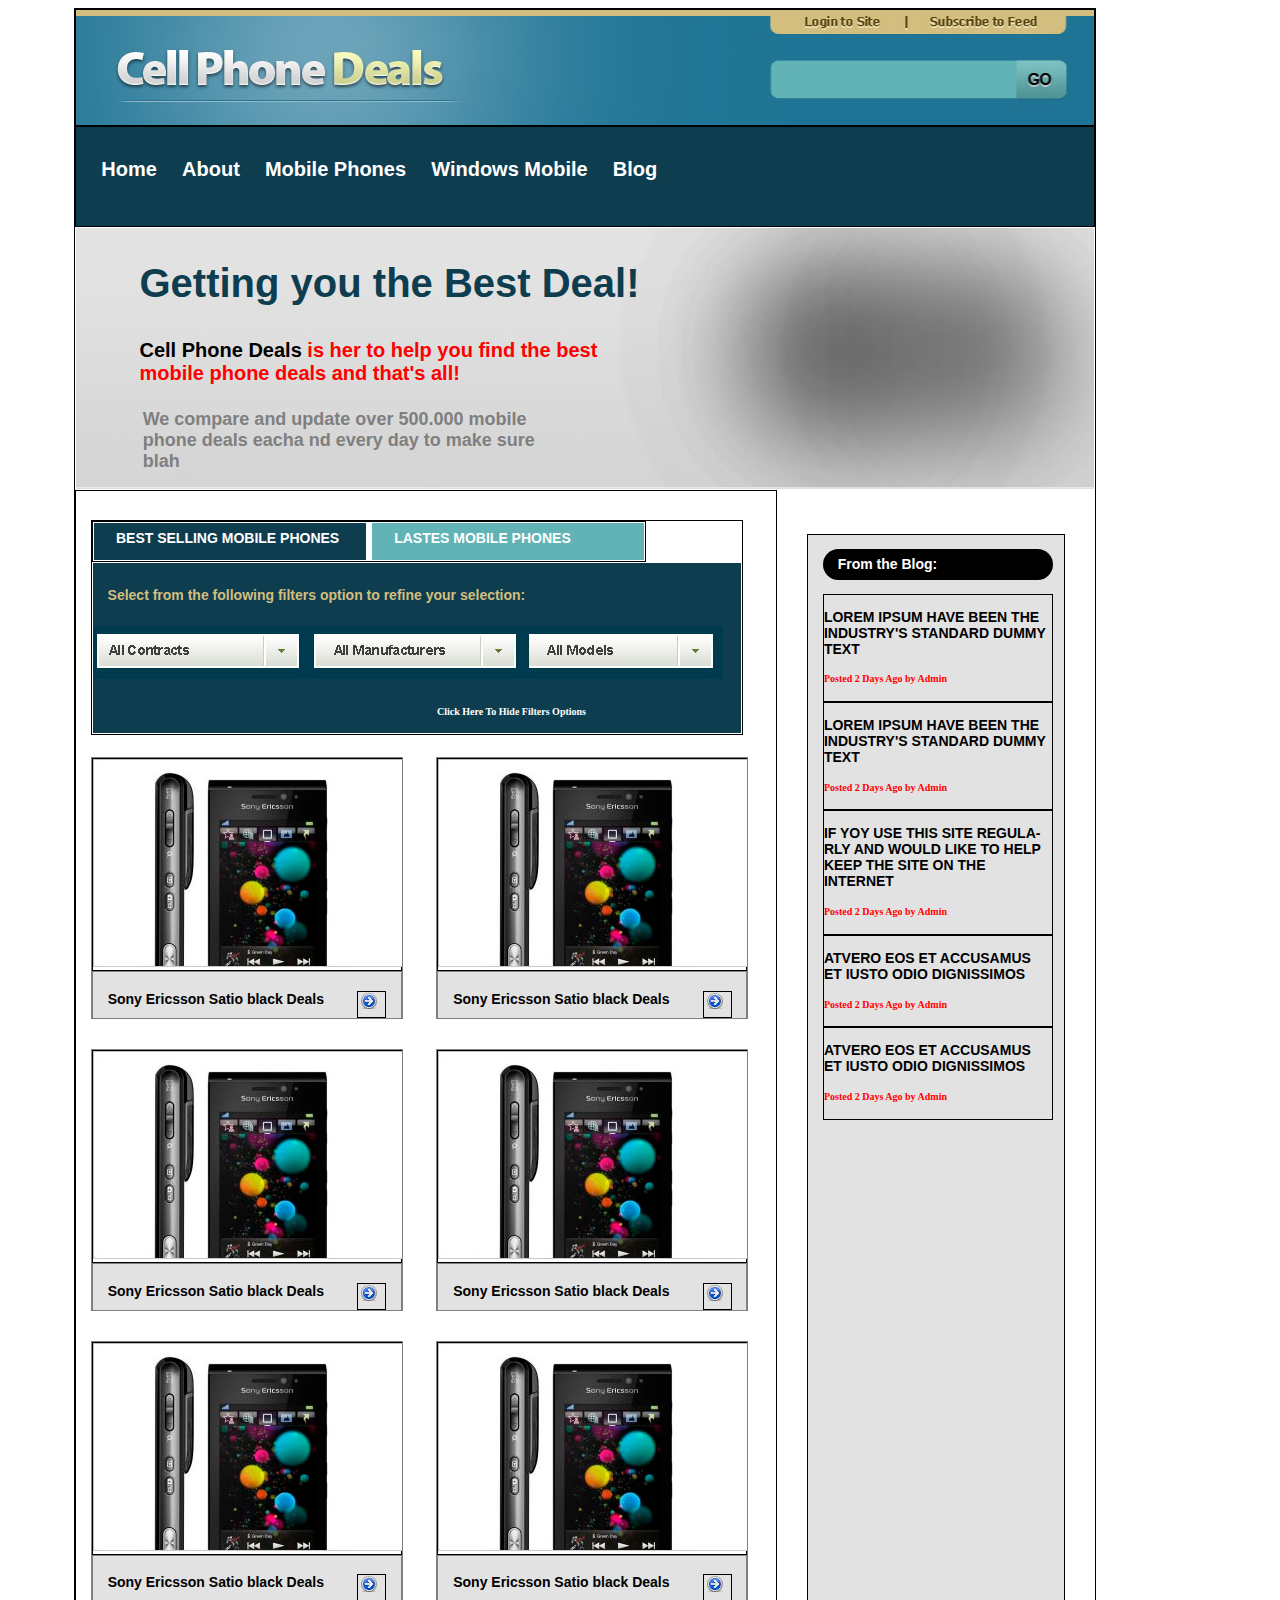
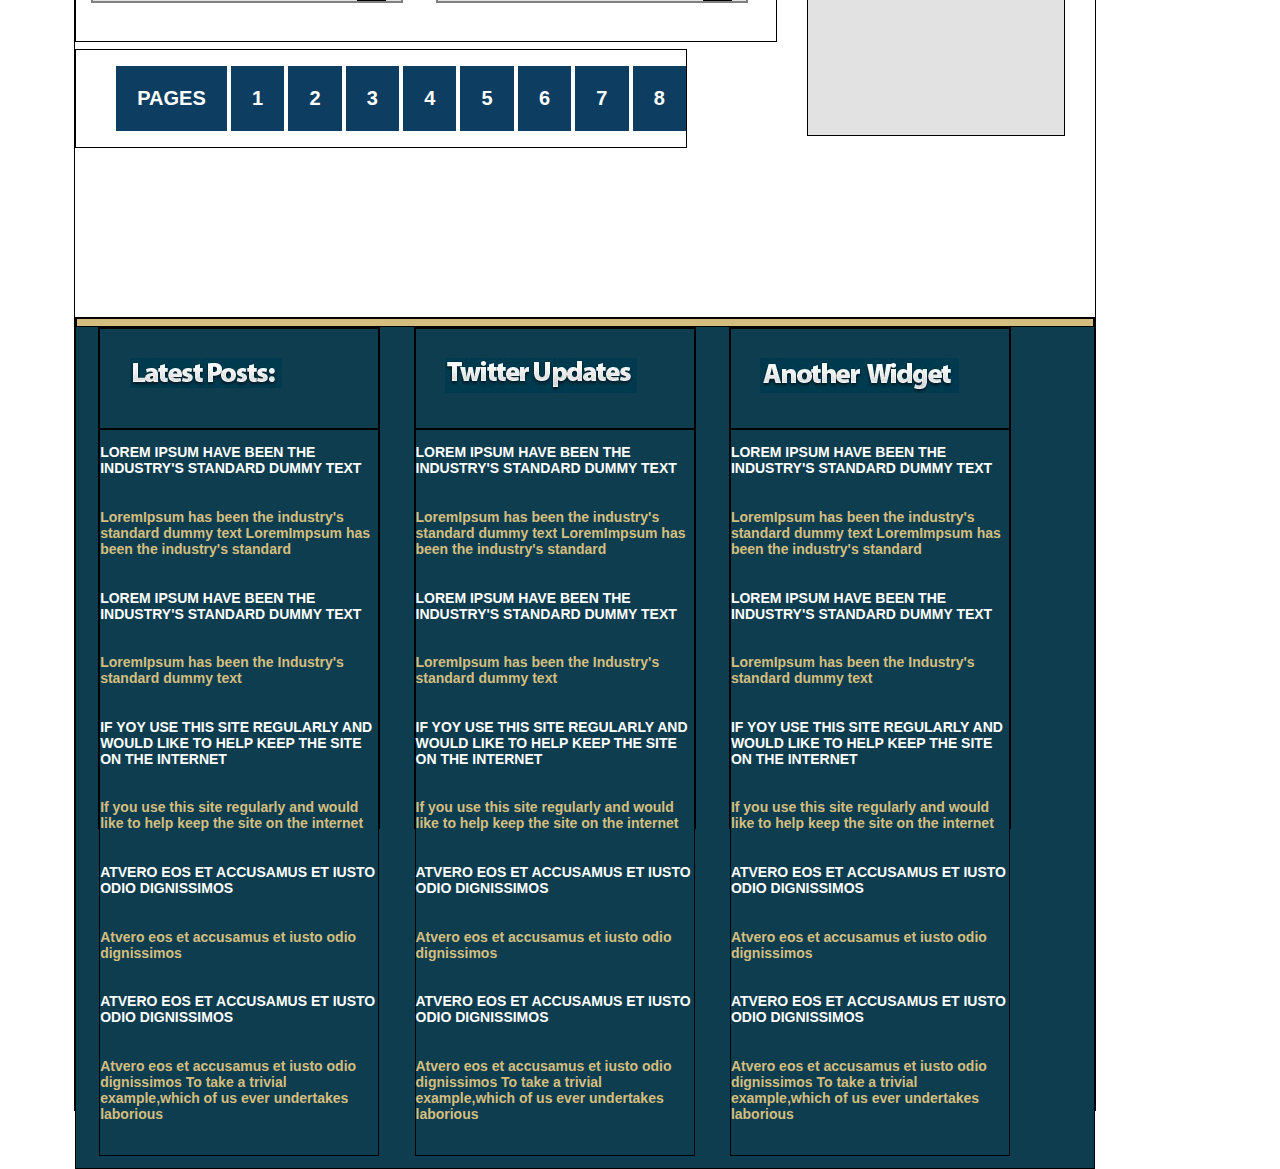
==== commit 5bf4fd91: "Changes in pages" ====
--- a/html/MI_PAGINA/index.html
+++ b/html/MI_PAGINA/index.html
@@ -99,17 +99,17 @@
             </div>
         </div>
 <div id="cant">
-  <div class="pag">
-    <div class="pages">PAGES</div>
-    <div class="number"> 1 </div>
-    <div class="number"> 2 </div>
-    <div class="number"> 3 </div>
-    <div class="number"> 4 </div>
-    <div class="number"> 5 </div>
-    <div class="number"> 6 </div>
-    <div class="number"> 7 </div>
-    <div class="number"> 8 </div>
-  </div>
+  <ul class="number">
+    <li>PAGES</li>
+    <li> 1 </li>
+    <li> 2 </li>
+    <li> 3 </li>
+    <li> 4 </li>
+    <li> 5 </li>
+    <li> 6 </li>
+    <li> 7 </li>
+    <li> 8 </li>
+  </ul>
 </div>
 <div id="footer">
    <div class="margin"></div>
--- a/html/MI_PAGINA/css/application.css
+++ b/html/MI_PAGINA/css/application.css
@@ -238,3 +238,14 @@
 padding: 0 0 0 0;
 background-color: rgb(14,61,79);
 }
+
+.number li{
+padding:2ex 2ex 2ex 2ex;
+font-family: Arial;
+font-size: 20px;
+font-weight:bold;
+color:white;
+display:inline-block;
+background-color: rgb(14,61,98);
+
+}
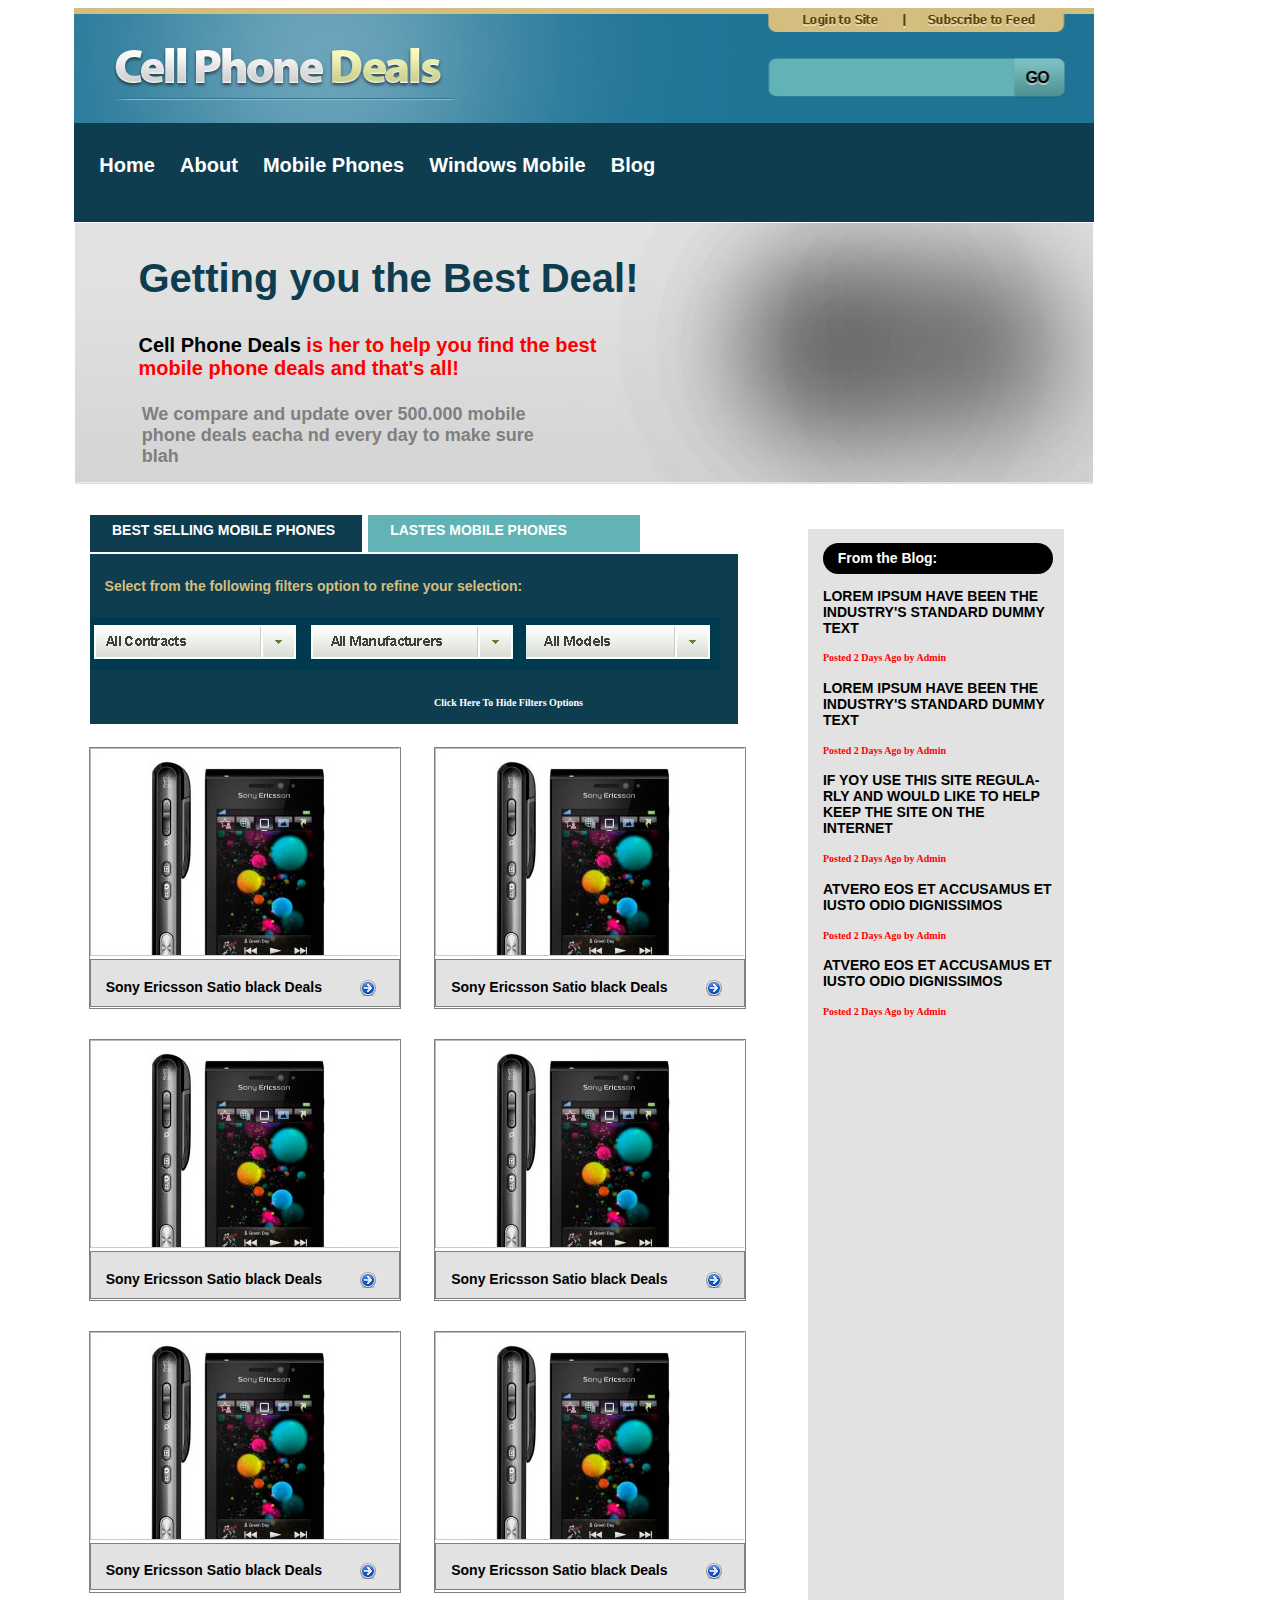
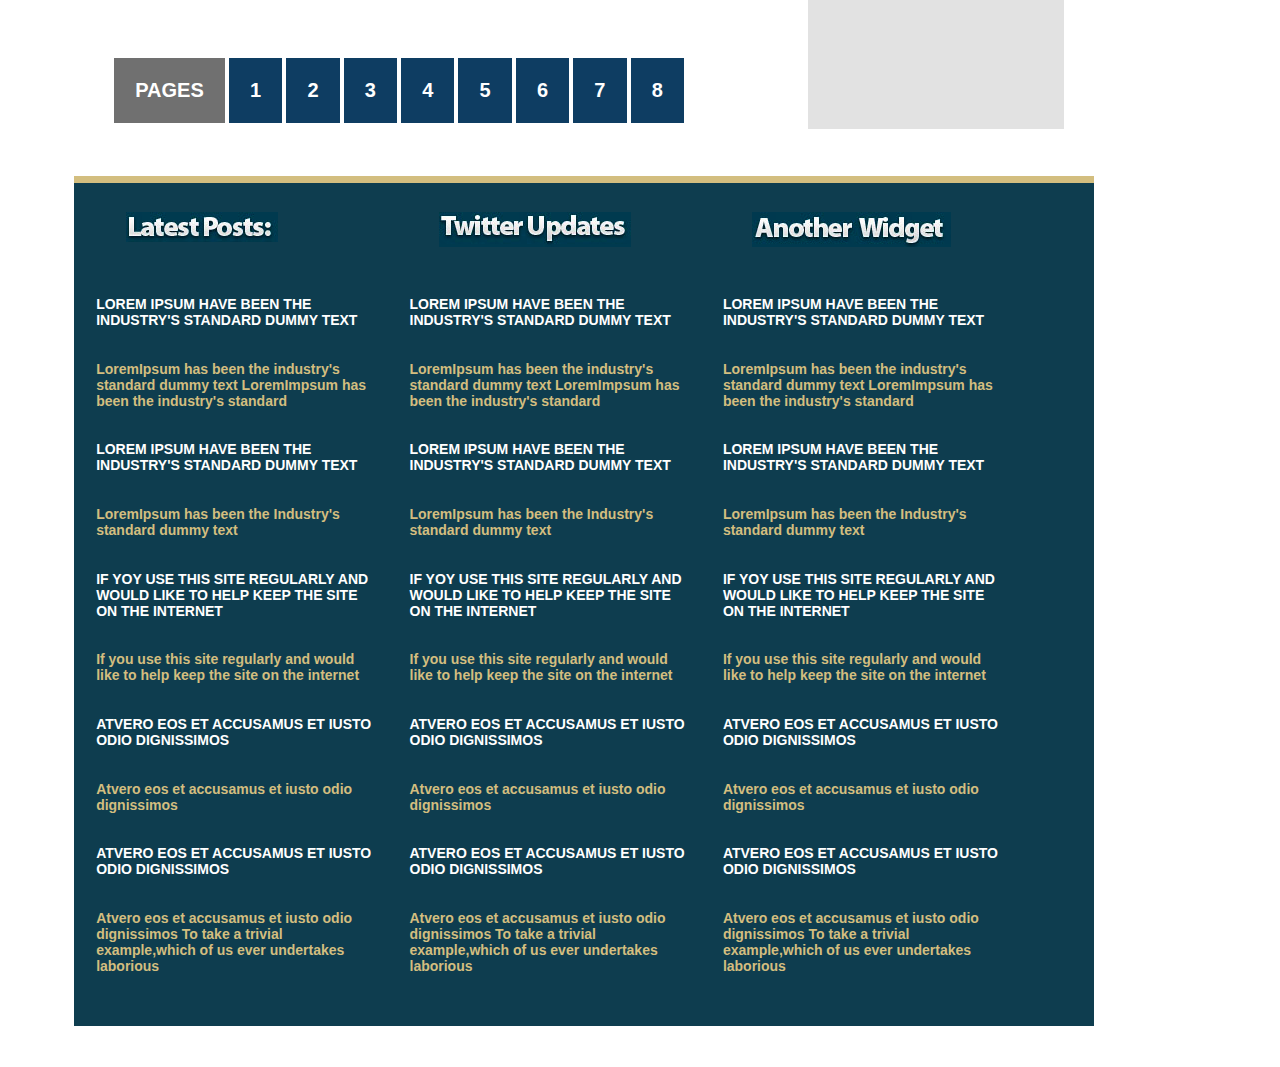
==== commit f9e7ec15: "Finish Changes" ====
--- a/html/MI_PAGINA/index.html
+++ b/html/MI_PAGINA/index.html
@@ -100,15 +100,15 @@
         </div>
 <div id="cant">
   <ul class="number">
-    <li>PAGES</li>
-    <li> 1 </li>
-    <li> 2 </li>
-    <li> 3 </li>
-    <li> 4 </li>
-    <li> 5 </li>
-    <li> 6 </li>
-    <li> 7 </li>
-    <li> 8 </li>
+    <li class="color">PAGES</li>
+    <li><a href=""> 1 </a></li>
+    <li> <a href="">2</a> </li>
+    <li> <a href="">3 </a></li>
+    <li> <a href="">4 </a></li>
+    <li> <a href="">5 </a></li>
+    <li> <a href="">6 </a></li>
+    <li> <a href="">7 </a></li>
+    <li><a href="">8 </a> </li>
   </ul>
 </div>
 <div id="footer">
--- a/html/MI_PAGINA/css/application.css
+++ b/html/MI_PAGINA/css/application.css
@@ -1,10 +1,8 @@
-div{
-border: 1px solid black;
-}
+
 #page {
 margin: 0ex 9ex 0ex 9ex;
 width: 1019.50px;
-height: 2700.50px;
+height: 2650.50px;
 }
 
 #header{
@@ -149,8 +147,8 @@
 .area{
 width: 650px;
 margin: 4ex 1ex 1ex 2ex;
-
-}
+}
+
 #products{
 margin: 0 2ex 1ex 0;
 display: inline-block;
@@ -219,7 +217,7 @@
 
 #footer{
 height:850px;
-margin: 23ex 0 0 0;
+margin: 5ex 0 0 0;
 background-color: rgb(14,61,79);
 }
 .title{
@@ -238,7 +236,10 @@
 padding: 0 0 0 0;
 background-color: rgb(14,61,79);
 }
-
+.number a{
+text-decoration: none;
+color: white;
+}
 .number li{
 padding:2ex 2ex 2ex 2ex;
 font-family: Arial;
@@ -249,3 +250,10 @@
 background-color: rgb(14,61,98);
 
 }
+
+.number li:hover{
+background-color: grey;
+}
+li.color{
+    background-color: rgb(112,112,112);
+}
